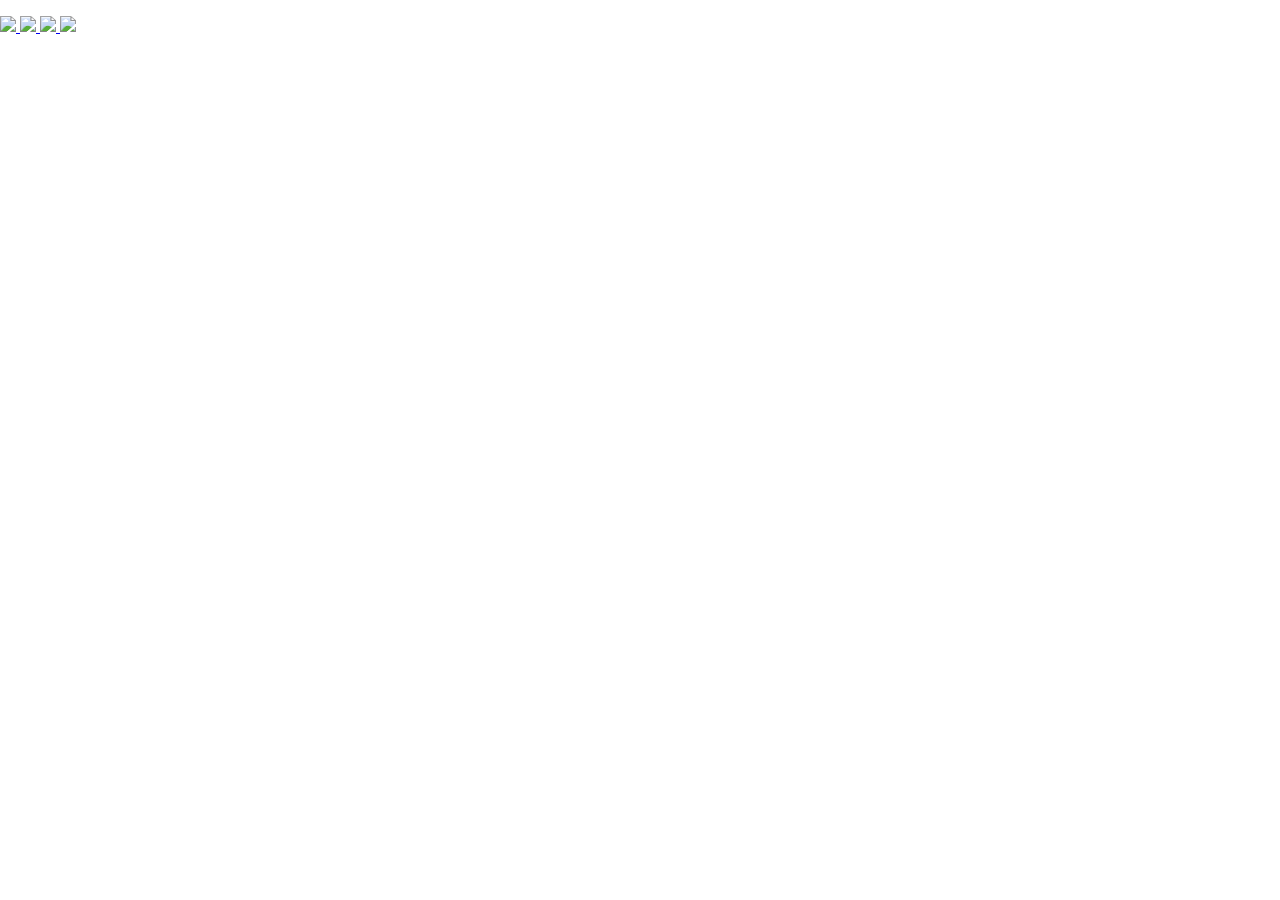
==== html/index.html @ 5a8607b6 "Create index.html" ====
<!DOCTYPE html>
<html lang="en">
  <head>
    <meta charset="UTF-8" />
    <meta http-equiv="X-UA-Compatible" content="IE=edge" />
    <meta name="viewport" content="width=device-width, initial-scale=1.0" />
    <link rel="stylesheet" href="styling1.css" />
    <title src="./favicon_1.jpg">anime</title>
  </head>
  <style>
    body {
        margin:0;
        padding:0;
    }
    #gradient-canvas {
        --gradient-color-1: #6ec3f4;
        --gradient-color-2: #3a3aff;
        --gradient-color-3: #ff61ab;
        --gradient-color-4: #E63946;
    }
</style>
<body>  
    <footer>
      <div id="footer">
        <p>
          <a href="https://www.facebook.com/" target="_blank">
            <img src="facebook.png" />
          </a>
          <a href="https://www.instagram.com/" target="_blank">
            <img src="instagram.png" />
          </a>
          <a href="https://www.twitter.com/" target="_blank">
            <img src="twitter.png" />
          </a>
          <a href="https://www.youtube.com/" target="_blank">
            <img src="youtube.png" />
          </a>
        </p>
      </div>
    </footer>   
</body>
</html>
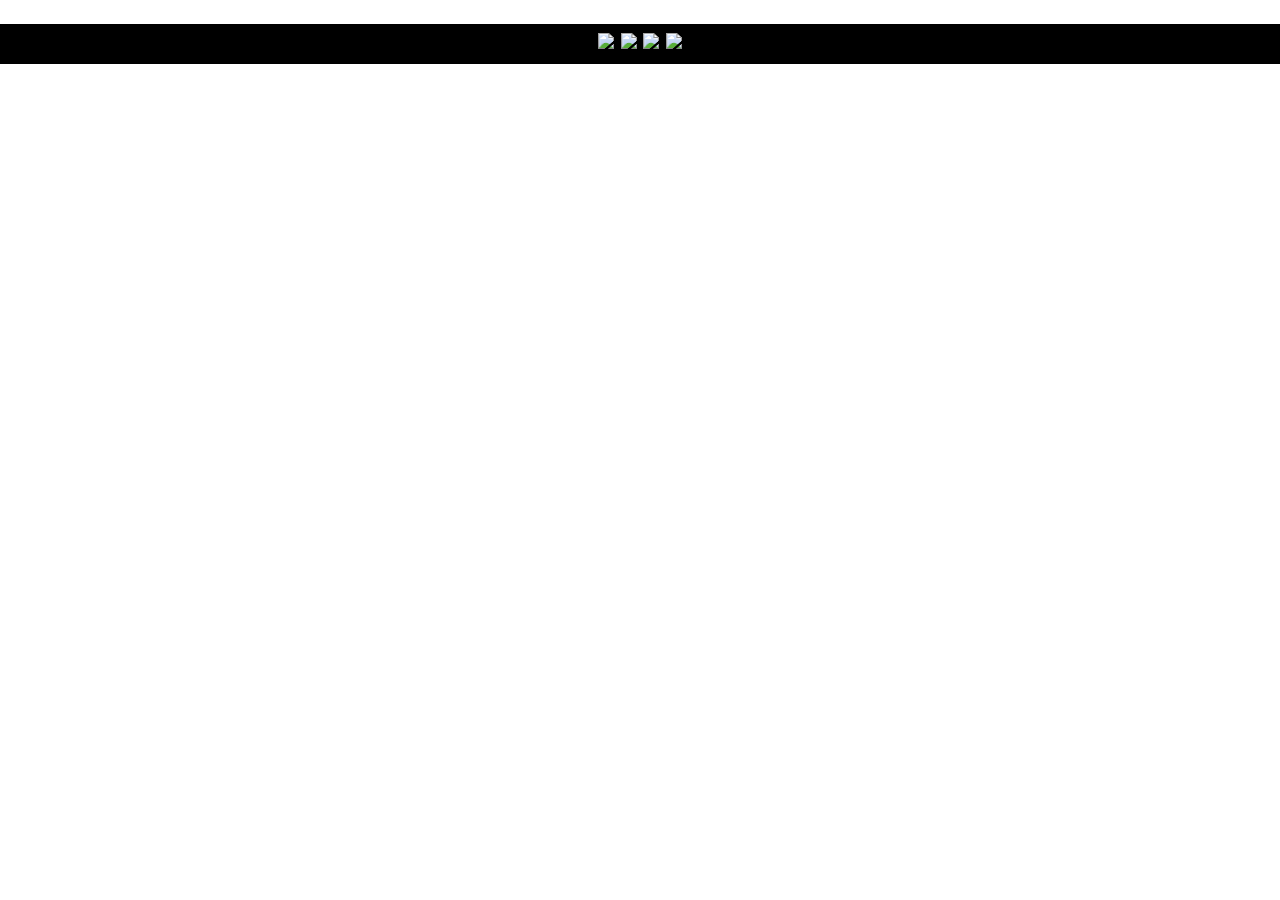
==== commit c36f13d3: "Update index.html" ====
--- a/html/index.html
+++ b/html/index.html
@@ -4,22 +4,22 @@
     <meta charset="UTF-8" />
     <meta http-equiv="X-UA-Compatible" content="IE=edge" />
     <meta name="viewport" content="width=device-width, initial-scale=1.0" />
-    <link rel="stylesheet" href="styling1.css" />
-    <title src="./favicon_1.jpg">anime</title>
+    <link rel="stylesheet" href="/css/styling1.css" />
+    <title>anime</title>
   </head>
   <style>
     body {
-        margin:0;
-        padding:0;
+      margin: 0;
+      padding: 0;
     }
     #gradient-canvas {
-        --gradient-color-1: #6ec3f4;
-        --gradient-color-2: #3a3aff;
-        --gradient-color-3: #ff61ab;
-        --gradient-color-4: #E63946;
+      --gradient-color-1: #6ec3f4;
+      --gradient-color-2: #3a3aff;
+      --gradient-color-3: #ff61ab;
+      --gradient-color-4: #e63946;
     }
-</style>
-<body>  
+  </style>
+  <body>
     <footer>
       <div id="footer">
         <p>
@@ -37,6 +37,6 @@
           </a>
         </p>
       </div>
-    </footer>   
-</body>
+    </footer>
+  </body>
 </html>
--- a/css/styling1.css
+++ b/css/styling1.css
@@ -0,0 +1,582 @@
+body {
+    font-family: sohne-var, "Helvetica Neue", Arial, sans-serif;
+    font-size: 14px;
+    line-height: 1.42857;
+    margin: 0;
+    padding: 0;
+    width: 100%;
+    
+  }
+  .green {
+    background: #66ff99;
+  }
+  
+  .stripe {
+    
+      font-family: sohne-var, "Helvetica Neue", Arial, sans-serif;
+      font-weight: 800;
+      font-size:4rem;
+      color: #ffffff;
+      position:absolute;
+      padding: 2rem;
+      top:0px;
+      z-index:100;
+      text-align:center;
+      width:100%;
+      mix-blend-mode: difference;
+  }
+  
+  .orange {
+    background: #f17c57fa;
+  }
+  
+  .blue {
+    background: #3652d9;
+  }
+  
+  .rose {
+    background: #ff66cc;
+  }
+  
+  
+  
+  .circle {
+    width: 35px;
+    height: 35px;
+    border-radius: 50%;
+    box-shadow: 0px 0px 1px 1px #0000001a;
+  }
+  
+  .pulse {
+    margin-left: 20px;
+    width: 90px;
+    animation: pulse-animation 2s infinite;
+  }
+  @keyframes pulse-animation {
+    0% {
+      box-shadow: 0 0 0 0px rgba(0, 0, 0, 0.2);
+    }
+    100% {
+      box-shadow: 0 0 0 20px rgba(0, 0, 0, 0);
+    }
+  }
+  
+  @media (max-width: 900px) {
+    .master {
+      display: none;
+    }
+  }
+  
+  ul {
+    
+    height: 60px;
+    width: 100%;
+    list-style-type: none;
+    margin: 0;
+    padding: 0;
+    display: flex;
+    justify-content: space-between;
+    align-items: center;
+  }
+  
+  li {
+    transform: translateY(-600px);
+    padding: 40px;
+    color: white;
+    font-size: 16px;
+    font-weight: 600;
+    font-style: oblique;
+    font-family: sohne-var, "Helvetica Neue", Arial, sans-serif;
+    margin-top: 20px;
+  
+    display: inline-block;
+    height: 40px;
+    width: 70px;
+    margin-left: 0px;
+  }
+  .container {
+    width: 100%;
+    height: 2800px;
+    display: flex;
+    flex-direction: column;
+    transform: translateY(-300px); 
+  }
+  nav ul li a,
+  nav ul li a:after,
+  nav ul li a:before {
+    transition: all 0.5s;
+  }
+  nav ul li a:hover {
+    color: rgb(130, 209, 28);
+  }
+  nav.stroke ul li a {
+    position: relative;
+  }
+  nav.stroke ul li a:after {
+    position: absolute;
+    bottom: 0px;
+    left: 0;
+    right: 0;
+    margin: auto;
+    width: 1%;
+    content: ".";
+    color: transparent;
+    background: rgb(209, 17, 17);
+    height: 2px;
+  }
+  nav.stroke ul li a:hover:after {
+    width: 100%;
+  }
+  
+  #Home {
+    padding-left: 140px;
+  }
+  
+  #Contact {
+    margin-right: 340px;
+  }
+  a {
+    text-decoration: none;
+  }
+  
+  .color {
+    background-color: #333;
+    color: black;
+  }
+  button {
+    background-color: black;
+    color: yellow;
+    border: none;
+    border-radius: 5px;
+    padding: 10px;
+    font-size: 16px;
+    margin-left: 650px;
+  }
+  .rainbow_text_animated:nth-child(1) {
+    letter-spacing: 5px;
+    font-size: 50px;
+    font-family: sohne-var, "Helvetica Neue", Arial, sans-serif;
+    font-weight: 500;
+    font-size: 94px;
+    opacity: 0.80000001192092896;
+    margin-left: 200px;
+    width: 640px;
+    margin-right: 0px;
+  }
+  #shadowBox {
+    background-color: rgb(0, 0, 0);
+    /* Fallback color */
+    background-color: rgba(0, 0, 0, 0.2);
+    /* Black w/opacity/see-through */
+    border: 3px solid;
+  }
+  
+  .rainbow_text_animated {
+    background: linear-gradient(
+      to right,
+      #6666ff,
+      #0099ff,
+      #00ff00,
+      #ff3399,
+      #6666ff
+    );
+    -webkit-background-clip: text;
+    background-clip: text;
+    color: transparent;
+    animation: rainbow_animation 6s ease-in-out infinite;
+    background-size: 400% 100%;
+  }
+  
+  @keyframes rainbow_animation {
+    0%,
+    100% {
+      background-position: 0 0;
+    }
+  
+    50% {
+      background-position: 100% 0;
+    }
+  }
+  
+  .card {
+    color: #0a0a09;
+    margin: 0 auto;
+    margin-top: 20px;
+    padding: 20px;
+    width: 35%;
+    height: 400px;
+    text-align: center;
+  }
+  .c2::after,
+  .c2::before {
+    content: "";
+    background: black;
+    position: absolute;
+  }
+  
+  .c2:hover:after {
+    width: 100%;
+    height: 20px;
+    left: 10px;
+    bottom: 0;
+    transform: translatey(100%) skewx(45deg);
+  }
+  .c2:hover:before {
+    width: 20px;
+    height: 100%;
+    right: 0;
+  
+    transform: translatex(100%) skewy(45deg);
+    top: 10px;
+  }
+  
+  .c3::after,
+  .c3::before {
+    content: "";
+    background: black;
+    position: absolute;
+  }
+  
+  .c3:hover:after {
+    width: 100%;
+    height: 20px;
+    left: 10px;
+    bottom: 0;
+    transform: translatey(100%) skewx(45deg);
+  }
+  .c3:hover:before {
+    width: 20px;
+    height: 100%;
+    right: 0;
+  
+    transform: translatex(100%) skewy(45deg);
+    top: 10px;
+  }
+  
+  .c4::after,
+  .c4::before {
+    content: "";
+    background: black;
+    position: absolute;
+  }
+  
+  .c4:hover:after {
+    width: 100%;
+    height: 20px;
+    left: 10px;
+    bottom: 0;
+    transform: translatey(100%) skewx(45deg);
+  }
+  .c4:hover:before {
+    width: 20px;
+    height: 100%;
+    right: 0;
+  
+    transform: translatex(100%) skewy(45deg);
+    top: 10px;
+  }
+  
+  .c5::after,
+  .c5::before {
+    content: "";
+    background: black;
+    position: absolute;
+  }
+  
+  .c5:hover:after {
+    width: 100%;
+    height: 20px;
+    left: 10px;
+    bottom: 0;
+    transform: translatey(100%) skewx(45deg);
+  }
+  .c5:hover:before {
+    width: 20px;
+    height: 100%;
+    right: 0;
+  
+    transform: translatex(100%) skewy(45deg);
+    top: 10px;
+  }
+  
+  .c6::after,
+  .c6::before {
+    content: "";
+    background: black;
+    position: absolute;
+  }
+  
+  .c6:hover:after {
+    width: 100%;
+    height: 20px;
+    left: 10px;
+    bottom: 0;
+    transform: translatey(100%) skewx(45deg);
+  }
+  .c6:hover:before {
+    width: 20px;
+    height: 100%;
+    right: 0;
+  
+    transform: translatex(100%) skewy(45deg);
+    top: 10px;
+  }
+  
+  .c7::after,
+  .c7::before {
+    content: "";
+    background: black;
+    position: absolute;
+  }
+  
+  .c7:hover:after {
+    width: 100%;
+    height: 20px;
+    left: 10px;
+    bottom: 0;
+    transform: translatey(100%) skewx(45deg);
+  }
+  .c7:hover:before {
+    width: 20px;
+    height: 100%;
+    right: 0;
+  
+    transform: translatex(100%) skewy(45deg);
+    top: 10px;
+  }
+  .c8::after,
+  .c8::before {
+    content: "";
+    background: black;
+    position: absolute;
+  }
+  
+  .c8:hover:after {
+    width: 100%;
+    height: 20px;
+    left: 10px;
+    bottom: 0;
+    transform: translatey(100%) skewx(45deg);
+  }
+  .c8:hover:before {
+    width: 20px;
+    height: 100%;
+    right: 0;
+  
+    transform: translatex(100%) skewy(45deg);
+    top: 10px;
+  }
+  
+  .c9::after,
+  .c9::before {
+    content: "";
+    background: black;
+    position: absolute;
+  }
+  
+  .c9:hover:after {
+    width: 100%;
+    height: 20px;
+    left: 10px;
+    bottom: 0;
+    transform: translatey(100%) skewx(45deg);
+  }
+  .c9:hover:before {
+    width: 20px;
+    height: 100%;
+    right: 0;
+  
+    transform: translatex(100%) skewy(45deg);
+    top: 10px;
+  }
+  
+  .c10::after,
+  .c10::before {
+    content: "";
+    background: black;
+    position: absolute;
+  }
+  
+  .c10:hover:after {
+    width: 100%;
+    height: 20px;
+    left: 10px;
+    bottom: 0;
+    transform: translatey(100%) skewx(45deg);
+  }
+  .c10:hover:before {
+    width: 20px;
+    height: 100%;
+    right: 0;
+  
+    transform: translatex(100%) skewy(45deg);
+    top: 10px;
+  }
+  
+  
+  
+  
+  
+  
+  
+  
+  
+  
+  .c11::after,
+  .c11::before {
+    content: "";
+    background: black;
+    position: absolute;
+  }
+  
+  .c11:hover:after {
+    width: 100%;
+    height: 20px;
+    left: 10px;
+    bottom: 0;
+    transform: translatey(100%) skewx(45deg);
+  }
+  .c11:hover:before {
+    width: 20px;
+    height: 100%;
+    right: 0;
+  
+    transform: translatex(100%) skewy(45deg);
+    top: 10px;
+  }
+  
+  .front > img {
+    border-radius: 20px;
+    height: auto;
+  }
+  
+  iframe {
+    border: 20px solid #333;
+    height: 1000px;
+    width: 100%;
+  }
+  #jumper {
+    width: 90px;
+    height: 90px;
+    margin-left: 350px;
+    color: chartreuse;
+    background-color: blueviolet;
+    border-radius: 5px;
+  }
+  footer {
+    background-color: black;
+    color: chartreuse;
+    text-align: center;
+    font-size: 1.5rem;
+  
+    height: 40px;
+  }
+  
+  @media (min-width: 1190px) {
+    .c2 {
+      transform: translateY(400px);
+      margin-left: 730px;
+    }
+    .c3 {
+      transform: translateY(-65px);
+      margin-left: 30px;
+    }
+    .c4 {
+      transform: translateY(-35px);
+      margin-left: 730px;
+    }
+    .c5 {
+      transform: translateY(-490px);
+      margin-left: 30px;
+    }
+    .c6 {
+      transform: translateY(-445px);
+      margin-left: 730px;
+    }
+    .c7 {
+      transform: translateY(-900px);
+      margin-left: 30px;
+    }
+    .c8 {
+      transform: translateY(-885px);
+      margin-left: 730px;
+    }
+    .c9 {
+      transform: translateY(-1340px);
+      margin-left: 30px;
+    }
+    .c10 {
+      transform: translateY(-1250px);
+      margin-left: 730px;
+    }
+    .c11 {
+      transform: translateY(-1700px);
+      margin-left: 30px;
+    }
+    .c13 {
+      transform: translateY (20px);
+    }
+  }
+  @media (max-width: 768px) {
+    body {
+      background-color: #f5f5f5;
+    }
+    #jumper {
+      margin-left: 200px;
+    }
+    ul {
+      display: none;
+    }
+    .card {
+      display: flex;
+      flex-direction: column;
+      width: 60%;
+      height: auto;
+      justify-content: center;
+  
+      background-color: black;
+      border-radius: 60px;
+      margin: 5rem;
+    }
+    .front > img {
+      width: 100%;
+      border-radius: 20px;
+      height: auto;
+    }
+    .back > h1 {
+      font-size: 1.4rem;
+      font-weight: bold;
+      text-align: center;
+    }
+    .back > p {
+      font-size: 1.2rem;
+      text-align: center;
+    }
+    #H1 {
+      font-style: oblique;
+      font-size: 2rem;
+      margin-top: 40px;
+      padding-left: 0px;
+    }
+    #Animepahe {
+      font-size: 0.9rem;
+      font-style: oblique;
+      padding-left: 40px;
+    }
+    iframe {
+      width: 95%;
+      margin-top: 0;
+      margin-left: 0px;
+      border-radius: 20px;
+    }
+    footer {
+      background-color: black;
+      color: chartreuse;
+      text-align: center;
+      font-size: 1.5rem;
+  
+      height: 40px;
+      margin-left: 0px;
+    }
+  }
+  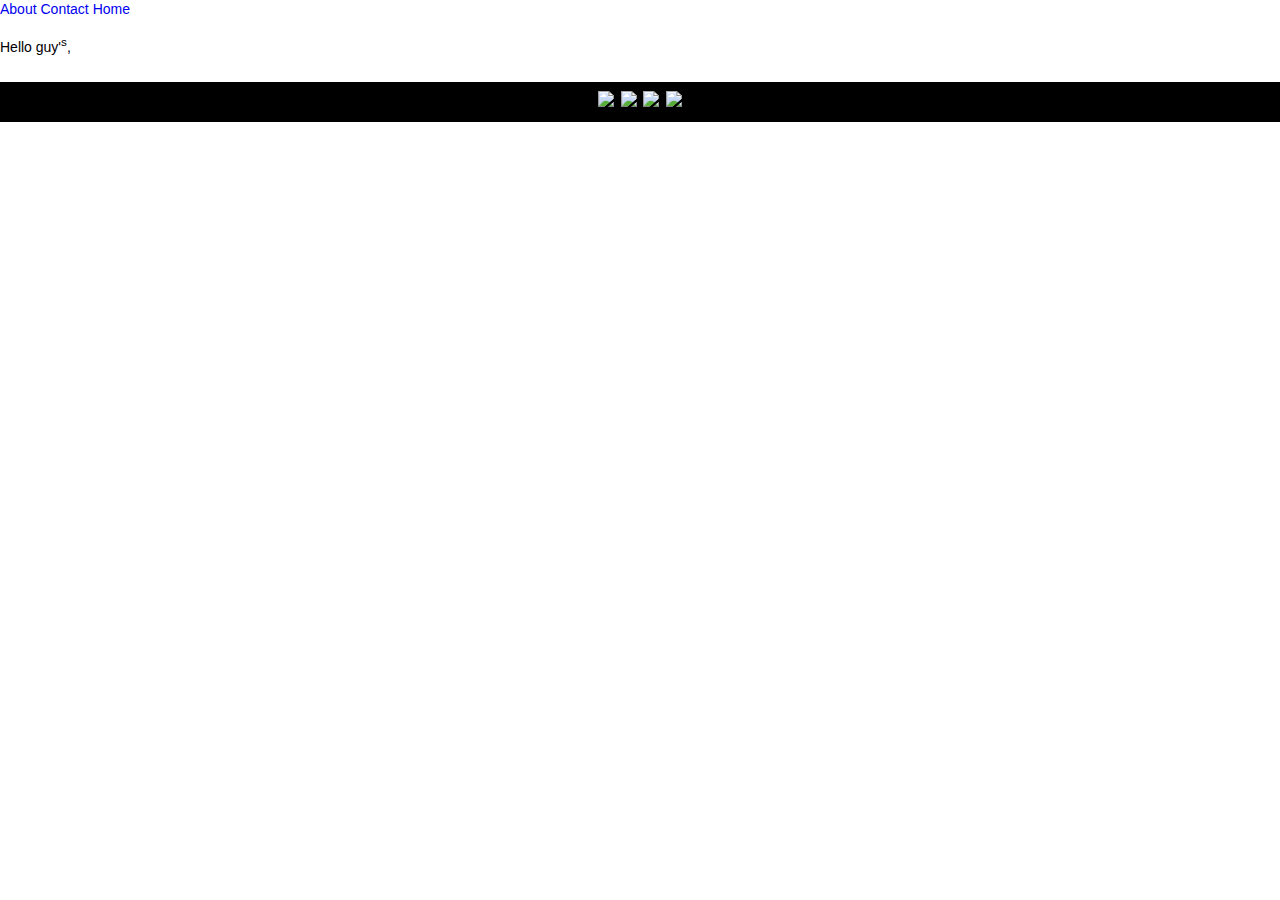
==== commit 2cd79c9b: "Update index.html" ====
--- a/html/index.html
+++ b/html/index.html
@@ -7,19 +7,13 @@
     <link rel="stylesheet" href="/css/styling1.css" />
     <title>anime</title>
   </head>
-  <style>
-    body {
-      margin: 0;
-      padding: 0;
-    }
-    #gradient-canvas {
-      --gradient-color-1: #6ec3f4;
-      --gradient-color-2: #3a3aff;
-      --gradient-color-3: #ff61ab;
-      --gradient-color-4: #e63946;
-    }
-  </style>
   <body>
+    <nav>
+      <a href="./about.html">About</a>
+      <a href="./contact.html">Contact</a>
+      <a href="./index.html">Home</a>
+    </nav>
+    <p>Hello guy'<sup>s</sup>, </p>
     <footer>
       <div id="footer">
         <p>
--- a/css/styling1.css
+++ b/css/styling1.css
@@ -1,582 +1,566 @@
 body {
-    font-family: sohne-var, "Helvetica Neue", Arial, sans-serif;
-    font-size: 14px;
-    line-height: 1.42857;
-    margin: 0;
-    padding: 0;
-    width: 100%;
-    
-  }
-  .green {
-    background: #66ff99;
-  }
-  
-  .stripe {
-    
-      font-family: sohne-var, "Helvetica Neue", Arial, sans-serif;
-      font-weight: 800;
-      font-size:4rem;
-      color: #ffffff;
-      position:absolute;
-      padding: 2rem;
-      top:0px;
-      z-index:100;
-      text-align:center;
-      width:100%;
-      mix-blend-mode: difference;
-  }
-  
-  .orange {
-    background: #f17c57fa;
-  }
-  
-  .blue {
-    background: #3652d9;
-  }
-  
-  .rose {
-    background: #ff66cc;
-  }
-  
-  
-  
-  .circle {
-    width: 35px;
-    height: 35px;
-    border-radius: 50%;
-    box-shadow: 0px 0px 1px 1px #0000001a;
-  }
-  
-  .pulse {
-    margin-left: 20px;
-    width: 90px;
-    animation: pulse-animation 2s infinite;
-  }
-  @keyframes pulse-animation {
-    0% {
-      box-shadow: 0 0 0 0px rgba(0, 0, 0, 0.2);
-    }
-    100% {
-      box-shadow: 0 0 0 20px rgba(0, 0, 0, 0);
-    }
-  }
-  
-  @media (max-width: 900px) {
-    .master {
-      display: none;
-    }
-  }
-  
+  font-family: sohne-var, "Helvetica Neue", Arial, sans-serif;
+  font-size: 14px;
+  line-height: 1.42857;
+  margin: 0;
+  padding: 0;
+  width: 100%;
+}
+.green {
+  background: #66ff99;
+}
+
+.stripe {
+  font-family: sohne-var, "Helvetica Neue", Arial, sans-serif;
+  font-weight: 800;
+  font-size: 4rem;
+  color: #ffffff;
+  position: absolute;
+  padding: 2rem;
+  top: 0px;
+  z-index: 100;
+  text-align: center;
+  width: 100%;
+  mix-blend-mode: difference;
+}
+
+.orange {
+  background: #f17c57fa;
+}
+
+.blue {
+  background: #3652d9;
+}
+
+.rose {
+  background: #ff66cc;
+}
+
+.circle {
+  width: 35px;
+  height: 35px;
+  border-radius: 50%;
+  box-shadow: 0px 0px 1px 1px #0000001a;
+}
+
+.pulse {
+  margin-left: 20px;
+  width: 90px;
+  animation: pulse-animation 2s infinite;
+}
+@keyframes pulse-animation {
+  0% {
+    box-shadow: 0 0 0 0px rgba(0, 0, 0, 0.2);
+  }
+  100% {
+    box-shadow: 0 0 0 20px rgba(0, 0, 0, 0);
+  }
+}
+
+@media (max-width: 900px) {
+  .master {
+    display: none;
+  }
+}
+
+ul {
+  height: 60px;
+  width: 100%;
+  list-style-type: none;
+  margin: 0;
+  padding: 0;
+  display: flex;
+  justify-content: space-between;
+  align-items: center;
+}
+
+li {
+  transform: translateY(-600px);
+  padding: 40px;
+  color: white;
+  font-size: 16px;
+  font-weight: 600;
+  font-style: oblique;
+  font-family: sohne-var, "Helvetica Neue", Arial, sans-serif;
+  margin-top: 20px;
+
+  display: inline-block;
+  height: 40px;
+  width: 70px;
+  margin-left: 0px;
+}
+.container {
+  width: 100%;
+  height: 2800px;
+  display: flex;
+  flex-direction: column;
+  transform: translateY(-300px);
+}
+nav ul li a,
+nav ul li a:after,
+nav ul li a:before {
+  transition: all 0.5s;
+}
+nav ul li a:hover {
+  color: rgb(130, 209, 28);
+}
+nav.stroke ul li a {
+  position: relative;
+}
+nav.stroke ul li a:after {
+  position: absolute;
+  bottom: 0px;
+  left: 0;
+  right: 0;
+  margin: auto;
+  width: 1%;
+  content: ".";
+  color: transparent;
+  background: rgb(209, 17, 17);
+  height: 2px;
+}
+nav.stroke ul li a:hover:after {
+  width: 100%;
+}
+
+#Home {
+  padding-left: 140px;
+}
+
+#Contact {
+  margin-right: 340px;
+}
+a {
+  text-decoration: none;
+}
+
+.color {
+  background-color: #333;
+  color: black;
+}
+button {
+  background-color: black;
+  color: yellow;
+  border: none;
+  border-radius: 5px;
+  padding: 10px;
+  font-size: 16px;
+  margin-left: 650px;
+}
+.rainbow_text_animated:nth-child(1) {
+  letter-spacing: 5px;
+  font-size: 50px;
+  font-family: sohne-var, "Helvetica Neue", Arial, sans-serif;
+  font-weight: 500;
+  font-size: 94px;
+  opacity: 0.80000001192092896;
+  margin-left: 200px;
+  width: 640px;
+  margin-right: 0px;
+}
+#shadowBox {
+  background-color: rgb(0, 0, 0);
+  /* Fallback color */
+  background-color: rgba(0, 0, 0, 0.2);
+  /* Black w/opacity/see-through */
+  border: 3px solid;
+}
+
+.rainbow_text_animated {
+  background: linear-gradient(
+    to right,
+    #6666ff,
+    #0099ff,
+    #00ff00,
+    #ff3399,
+    #6666ff
+  );
+  -webkit-background-clip: text;
+  background-clip: text;
+  color: transparent;
+  animation: rainbow_animation 6s ease-in-out infinite;
+  background-size: 400% 100%;
+}
+
+@keyframes rainbow_animation {
+  0%,
+  100% {
+    background-position: 0 0;
+  }
+
+  50% {
+    background-position: 100% 0;
+  }
+}
+
+.card {
+  color: #0a0a09;
+  margin: 0 auto;
+  margin-top: 20px;
+  padding: 20px;
+  width: 35%;
+  height: 400px;
+  text-align: center;
+}
+.c2::after,
+.c2::before {
+  content: "";
+  background: black;
+  position: absolute;
+}
+
+.c2:hover:after {
+  width: 100%;
+  height: 20px;
+  left: 10px;
+  bottom: 0;
+  transform: translatey(100%) skewx(45deg);
+}
+.c2:hover:before {
+  width: 20px;
+  height: 100%;
+  right: 0;
+
+  transform: translatex(100%) skewy(45deg);
+  top: 10px;
+}
+
+.c3::after,
+.c3::before {
+  content: "";
+  background: black;
+  position: absolute;
+}
+
+.c3:hover:after {
+  width: 100%;
+  height: 20px;
+  left: 10px;
+  bottom: 0;
+  transform: translatey(100%) skewx(45deg);
+}
+.c3:hover:before {
+  width: 20px;
+  height: 100%;
+  right: 0;
+
+  transform: translatex(100%) skewy(45deg);
+  top: 10px;
+}
+
+.c4::after,
+.c4::before {
+  content: "";
+  background: black;
+  position: absolute;
+}
+
+.c4:hover:after {
+  width: 100%;
+  height: 20px;
+  left: 10px;
+  bottom: 0;
+  transform: translatey(100%) skewx(45deg);
+}
+.c4:hover:before {
+  width: 20px;
+  height: 100%;
+  right: 0;
+
+  transform: translatex(100%) skewy(45deg);
+  top: 10px;
+}
+
+.c5::after,
+.c5::before {
+  content: "";
+  background: black;
+  position: absolute;
+}
+
+.c5:hover:after {
+  width: 100%;
+  height: 20px;
+  left: 10px;
+  bottom: 0;
+  transform: translatey(100%) skewx(45deg);
+}
+.c5:hover:before {
+  width: 20px;
+  height: 100%;
+  right: 0;
+
+  transform: translatex(100%) skewy(45deg);
+  top: 10px;
+}
+
+.c6::after,
+.c6::before {
+  content: "";
+  background: black;
+  position: absolute;
+}
+
+.c6:hover:after {
+  width: 100%;
+  height: 20px;
+  left: 10px;
+  bottom: 0;
+  transform: translatey(100%) skewx(45deg);
+}
+.c6:hover:before {
+  width: 20px;
+  height: 100%;
+  right: 0;
+
+  transform: translatex(100%) skewy(45deg);
+  top: 10px;
+}
+
+.c7::after,
+.c7::before {
+  content: "";
+  background: black;
+  position: absolute;
+}
+
+.c7:hover:after {
+  width: 100%;
+  height: 20px;
+  left: 10px;
+  bottom: 0;
+  transform: translatey(100%) skewx(45deg);
+}
+.c7:hover:before {
+  width: 20px;
+  height: 100%;
+  right: 0;
+
+  transform: translatex(100%) skewy(45deg);
+  top: 10px;
+}
+.c8::after,
+.c8::before {
+  content: "";
+  background: black;
+  position: absolute;
+}
+
+.c8:hover:after {
+  width: 100%;
+  height: 20px;
+  left: 10px;
+  bottom: 0;
+  transform: translatey(100%) skewx(45deg);
+}
+.c8:hover:before {
+  width: 20px;
+  height: 100%;
+  right: 0;
+
+  transform: translatex(100%) skewy(45deg);
+  top: 10px;
+}
+
+.c9::after,
+.c9::before {
+  content: "";
+  background: black;
+  position: absolute;
+}
+
+.c9:hover:after {
+  width: 100%;
+  height: 20px;
+  left: 10px;
+  bottom: 0;
+  transform: translatey(100%) skewx(45deg);
+}
+.c9:hover:before {
+  width: 20px;
+  height: 100%;
+  right: 0;
+
+  transform: translatex(100%) skewy(45deg);
+  top: 10px;
+}
+
+.c10::after,
+.c10::before {
+  content: "";
+  background: black;
+  position: absolute;
+}
+
+.c10:hover:after {
+  width: 100%;
+  height: 20px;
+  left: 10px;
+  bottom: 0;
+  transform: translatey(100%) skewx(45deg);
+}
+.c10:hover:before {
+  width: 20px;
+  height: 100%;
+  right: 0;
+
+  transform: translatex(100%) skewy(45deg);
+  top: 10px;
+}
+.c11::after,
+.c11::before {
+  content: "";
+  background: black;
+  position: absolute;
+}
+
+.c11:hover:after {
+  width: 100%;
+  height: 20px;
+  left: 10px;
+  bottom: 0;
+  transform: translatey(100%) skewx(45deg);
+}
+.c11:hover:before {
+  width: 20px;
+  height: 100%;
+  right: 0;
+
+  transform: translatex(100%) skewy(45deg);
+  top: 10px;
+}
+
+.front > img {
+  border-radius: 20px;
+  height: auto;
+}
+
+iframe {
+  border: 20px solid #333;
+  height: 1000px;
+  width: 100%;
+}
+#jumper {
+  width: 90px;
+  height: 90px;
+  margin-left: 350px;
+  color: chartreuse;
+  background-color: blueviolet;
+  border-radius: 5px;
+}
+footer {
+  background-color: black;
+  color: chartreuse;
+  text-align: center;
+  font-size: 1.5rem;
+
+  height: 40px;
+}
+
+@media (min-width: 1190px) {
+  .c2 {
+    transform: translateY(400px);
+    margin-left: 730px;
+  }
+  .c3 {
+    transform: translateY(-65px);
+    margin-left: 30px;
+  }
+  .c4 {
+    transform: translateY(-35px);
+    margin-left: 730px;
+  }
+  .c5 {
+    transform: translateY(-490px);
+    margin-left: 30px;
+  }
+  .c6 {
+    transform: translateY(-445px);
+    margin-left: 730px;
+  }
+  .c7 {
+    transform: translateY(-900px);
+    margin-left: 30px;
+  }
+  .c8 {
+    transform: translateY(-885px);
+    margin-left: 730px;
+  }
+  .c9 {
+    transform: translateY(-1340px);
+    margin-left: 30px;
+  }
+  .c10 {
+    transform: translateY(-1250px);
+    margin-left: 730px;
+  }
+  .c11 {
+    transform: translateY(-1700px);
+    margin-left: 30px;
+  }
+  .c13 {
+    transform: translateY (20px);
+  }
+}
+@media (max-width: 768px) {
+  body {
+    background-color: #f5f5f5;
+  }
+  #jumper {
+    margin-left: 200px;
+  }
   ul {
-    
-    height: 60px;
-    width: 100%;
-    list-style-type: none;
-    margin: 0;
-    padding: 0;
-    display: flex;
-    justify-content: space-between;
-    align-items: center;
-  }
-  
-  li {
-    transform: translateY(-600px);
-    padding: 40px;
-    color: white;
-    font-size: 16px;
-    font-weight: 600;
-    font-style: oblique;
-    font-family: sohne-var, "Helvetica Neue", Arial, sans-serif;
-    margin-top: 20px;
-  
-    display: inline-block;
-    height: 40px;
-    width: 70px;
-    margin-left: 0px;
-  }
-  .container {
-    width: 100%;
-    height: 2800px;
+    display: none;
+  }
+  .card {
     display: flex;
     flex-direction: column;
-    transform: translateY(-300px); 
-  }
-  nav ul li a,
-  nav ul li a:after,
-  nav ul li a:before {
-    transition: all 0.5s;
-  }
-  nav ul li a:hover {
-    color: rgb(130, 209, 28);
-  }
-  nav.stroke ul li a {
-    position: relative;
-  }
-  nav.stroke ul li a:after {
-    position: absolute;
-    bottom: 0px;
-    left: 0;
-    right: 0;
-    margin: auto;
-    width: 1%;
-    content: ".";
-    color: transparent;
-    background: rgb(209, 17, 17);
-    height: 2px;
-  }
-  nav.stroke ul li a:hover:after {
+    width: 60%;
+    height: auto;
+    justify-content: center;
+
+    background-color: black;
+    border-radius: 60px;
+    margin: 5rem;
+  }
+  .front > img {
     width: 100%;
-  }
-  
-  #Home {
-    padding-left: 140px;
-  }
-  
-  #Contact {
-    margin-right: 340px;
-  }
-  a {
-    text-decoration: none;
-  }
-  
-  .color {
-    background-color: #333;
-    color: black;
-  }
-  button {
-    background-color: black;
-    color: yellow;
-    border: none;
-    border-radius: 5px;
-    padding: 10px;
-    font-size: 16px;
-    margin-left: 650px;
-  }
-  .rainbow_text_animated:nth-child(1) {
-    letter-spacing: 5px;
-    font-size: 50px;
-    font-family: sohne-var, "Helvetica Neue", Arial, sans-serif;
-    font-weight: 500;
-    font-size: 94px;
-    opacity: 0.80000001192092896;
-    margin-left: 200px;
-    width: 640px;
-    margin-right: 0px;
-  }
-  #shadowBox {
-    background-color: rgb(0, 0, 0);
-    /* Fallback color */
-    background-color: rgba(0, 0, 0, 0.2);
-    /* Black w/opacity/see-through */
-    border: 3px solid;
-  }
-  
-  .rainbow_text_animated {
-    background: linear-gradient(
-      to right,
-      #6666ff,
-      #0099ff,
-      #00ff00,
-      #ff3399,
-      #6666ff
-    );
-    -webkit-background-clip: text;
-    background-clip: text;
-    color: transparent;
-    animation: rainbow_animation 6s ease-in-out infinite;
-    background-size: 400% 100%;
-  }
-  
-  @keyframes rainbow_animation {
-    0%,
-    100% {
-      background-position: 0 0;
-    }
-  
-    50% {
-      background-position: 100% 0;
-    }
-  }
-  
-  .card {
-    color: #0a0a09;
-    margin: 0 auto;
-    margin-top: 20px;
-    padding: 20px;
-    width: 35%;
-    height: 400px;
-    text-align: center;
-  }
-  .c2::after,
-  .c2::before {
-    content: "";
-    background: black;
-    position: absolute;
-  }
-  
-  .c2:hover:after {
-    width: 100%;
-    height: 20px;
-    left: 10px;
-    bottom: 0;
-    transform: translatey(100%) skewx(45deg);
-  }
-  .c2:hover:before {
-    width: 20px;
-    height: 100%;
-    right: 0;
-  
-    transform: translatex(100%) skewy(45deg);
-    top: 10px;
-  }
-  
-  .c3::after,
-  .c3::before {
-    content: "";
-    background: black;
-    position: absolute;
-  }
-  
-  .c3:hover:after {
-    width: 100%;
-    height: 20px;
-    left: 10px;
-    bottom: 0;
-    transform: translatey(100%) skewx(45deg);
-  }
-  .c3:hover:before {
-    width: 20px;
-    height: 100%;
-    right: 0;
-  
-    transform: translatex(100%) skewy(45deg);
-    top: 10px;
-  }
-  
-  .c4::after,
-  .c4::before {
-    content: "";
-    background: black;
-    position: absolute;
-  }
-  
-  .c4:hover:after {
-    width: 100%;
-    height: 20px;
-    left: 10px;
-    bottom: 0;
-    transform: translatey(100%) skewx(45deg);
-  }
-  .c4:hover:before {
-    width: 20px;
-    height: 100%;
-    right: 0;
-  
-    transform: translatex(100%) skewy(45deg);
-    top: 10px;
-  }
-  
-  .c5::after,
-  .c5::before {
-    content: "";
-    background: black;
-    position: absolute;
-  }
-  
-  .c5:hover:after {
-    width: 100%;
-    height: 20px;
-    left: 10px;
-    bottom: 0;
-    transform: translatey(100%) skewx(45deg);
-  }
-  .c5:hover:before {
-    width: 20px;
-    height: 100%;
-    right: 0;
-  
-    transform: translatex(100%) skewy(45deg);
-    top: 10px;
-  }
-  
-  .c6::after,
-  .c6::before {
-    content: "";
-    background: black;
-    position: absolute;
-  }
-  
-  .c6:hover:after {
-    width: 100%;
-    height: 20px;
-    left: 10px;
-    bottom: 0;
-    transform: translatey(100%) skewx(45deg);
-  }
-  .c6:hover:before {
-    width: 20px;
-    height: 100%;
-    right: 0;
-  
-    transform: translatex(100%) skewy(45deg);
-    top: 10px;
-  }
-  
-  .c7::after,
-  .c7::before {
-    content: "";
-    background: black;
-    position: absolute;
-  }
-  
-  .c7:hover:after {
-    width: 100%;
-    height: 20px;
-    left: 10px;
-    bottom: 0;
-    transform: translatey(100%) skewx(45deg);
-  }
-  .c7:hover:before {
-    width: 20px;
-    height: 100%;
-    right: 0;
-  
-    transform: translatex(100%) skewy(45deg);
-    top: 10px;
-  }
-  .c8::after,
-  .c8::before {
-    content: "";
-    background: black;
-    position: absolute;
-  }
-  
-  .c8:hover:after {
-    width: 100%;
-    height: 20px;
-    left: 10px;
-    bottom: 0;
-    transform: translatey(100%) skewx(45deg);
-  }
-  .c8:hover:before {
-    width: 20px;
-    height: 100%;
-    right: 0;
-  
-    transform: translatex(100%) skewy(45deg);
-    top: 10px;
-  }
-  
-  .c9::after,
-  .c9::before {
-    content: "";
-    background: black;
-    position: absolute;
-  }
-  
-  .c9:hover:after {
-    width: 100%;
-    height: 20px;
-    left: 10px;
-    bottom: 0;
-    transform: translatey(100%) skewx(45deg);
-  }
-  .c9:hover:before {
-    width: 20px;
-    height: 100%;
-    right: 0;
-  
-    transform: translatex(100%) skewy(45deg);
-    top: 10px;
-  }
-  
-  .c10::after,
-  .c10::before {
-    content: "";
-    background: black;
-    position: absolute;
-  }
-  
-  .c10:hover:after {
-    width: 100%;
-    height: 20px;
-    left: 10px;
-    bottom: 0;
-    transform: translatey(100%) skewx(45deg);
-  }
-  .c10:hover:before {
-    width: 20px;
-    height: 100%;
-    right: 0;
-  
-    transform: translatex(100%) skewy(45deg);
-    top: 10px;
-  }
-  
-  
-  
-  
-  
-  
-  
-  
-  
-  
-  .c11::after,
-  .c11::before {
-    content: "";
-    background: black;
-    position: absolute;
-  }
-  
-  .c11:hover:after {
-    width: 100%;
-    height: 20px;
-    left: 10px;
-    bottom: 0;
-    transform: translatey(100%) skewx(45deg);
-  }
-  .c11:hover:before {
-    width: 20px;
-    height: 100%;
-    right: 0;
-  
-    transform: translatex(100%) skewy(45deg);
-    top: 10px;
-  }
-  
-  .front > img {
     border-radius: 20px;
     height: auto;
   }
-  
+  .back > h1 {
+    font-size: 1.4rem;
+    font-weight: bold;
+    text-align: center;
+  }
+  .back > p {
+    font-size: 1.2rem;
+    text-align: center;
+  }
+  #H1 {
+    font-style: oblique;
+    font-size: 2rem;
+    margin-top: 40px;
+    padding-left: 0px;
+  }
+  #Animepahe {
+    font-size: 0.9rem;
+    font-style: oblique;
+    padding-left: 40px;
+  }
   iframe {
-    border: 20px solid #333;
-    height: 1000px;
-    width: 100%;
-  }
-  #jumper {
-    width: 90px;
-    height: 90px;
-    margin-left: 350px;
-    color: chartreuse;
-    background-color: blueviolet;
-    border-radius: 5px;
+    width: 95%;
+    margin-top: 0;
+    margin-left: 0px;
+    border-radius: 20px;
   }
   footer {
     background-color: black;
     color: chartreuse;
     text-align: center;
     font-size: 1.5rem;
-  
+
     height: 40px;
-  }
-  
-  @media (min-width: 1190px) {
-    .c2 {
-      transform: translateY(400px);
-      margin-left: 730px;
-    }
-    .c3 {
-      transform: translateY(-65px);
-      margin-left: 30px;
-    }
-    .c4 {
-      transform: translateY(-35px);
-      margin-left: 730px;
-    }
-    .c5 {
-      transform: translateY(-490px);
-      margin-left: 30px;
-    }
-    .c6 {
-      transform: translateY(-445px);
-      margin-left: 730px;
-    }
-    .c7 {
-      transform: translateY(-900px);
-      margin-left: 30px;
-    }
-    .c8 {
-      transform: translateY(-885px);
-      margin-left: 730px;
-    }
-    .c9 {
-      transform: translateY(-1340px);
-      margin-left: 30px;
-    }
-    .c10 {
-      transform: translateY(-1250px);
-      margin-left: 730px;
-    }
-    .c11 {
-      transform: translateY(-1700px);
-      margin-left: 30px;
-    }
-    .c13 {
-      transform: translateY (20px);
-    }
-  }
-  @media (max-width: 768px) {
-    body {
-      background-color: #f5f5f5;
-    }
-    #jumper {
-      margin-left: 200px;
-    }
-    ul {
-      display: none;
-    }
-    .card {
-      display: flex;
-      flex-direction: column;
-      width: 60%;
-      height: auto;
-      justify-content: center;
-  
-      background-color: black;
-      border-radius: 60px;
-      margin: 5rem;
-    }
-    .front > img {
-      width: 100%;
-      border-radius: 20px;
-      height: auto;
-    }
-    .back > h1 {
-      font-size: 1.4rem;
-      font-weight: bold;
-      text-align: center;
-    }
-    .back > p {
-      font-size: 1.2rem;
-      text-align: center;
-    }
-    #H1 {
-      font-style: oblique;
-      font-size: 2rem;
-      margin-top: 40px;
-      padding-left: 0px;
-    }
-    #Animepahe {
-      font-size: 0.9rem;
-      font-style: oblique;
-      padding-left: 40px;
-    }
-    iframe {
-      width: 95%;
-      margin-top: 0;
-      margin-left: 0px;
-      border-radius: 20px;
-    }
-    footer {
-      background-color: black;
-      color: chartreuse;
-      text-align: center;
-      font-size: 1.5rem;
-  
-      height: 40px;
-      margin-left: 0px;
-    }
-  }
-  +    margin-left: 0px;
+  }
+}
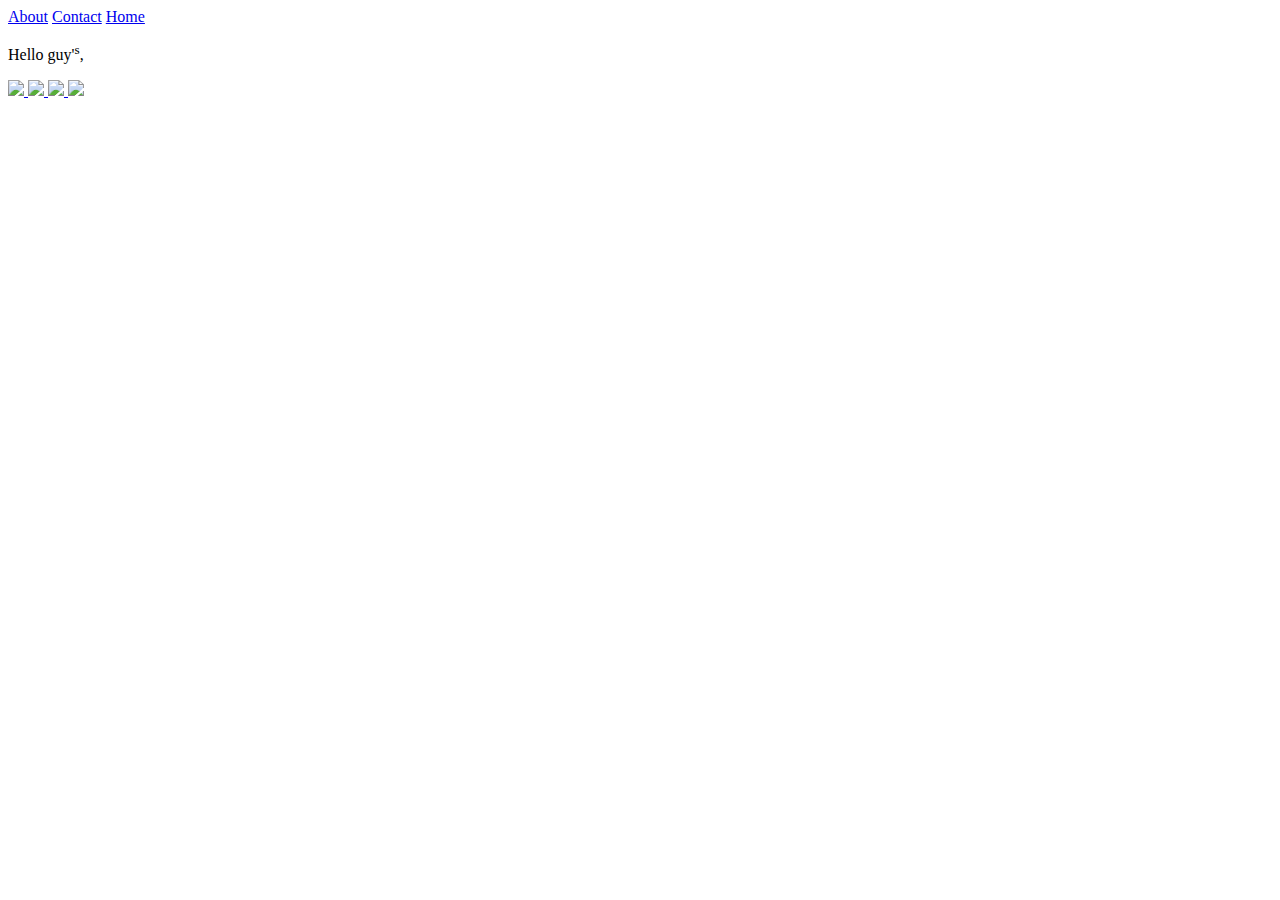
==== commit 80624890: "Update index.html" ====
--- a/html/index.html
+++ b/html/index.html
@@ -13,7 +13,7 @@
       <a href="./contact.html">Contact</a>
       <a href="./index.html">Home</a>
     </nav>
-    <p>Hello guy'<sup>s</sup>, </p>
+    <p>Hello guy'<sup>s</sup>,</p>
     <footer>
       <div id="footer">
         <p>
--- a/css/styling1.css
+++ b/css/styling1.css
@@ -1,566 +1,19 @@
-body {
-  font-family: sohne-var, "Helvetica Neue", Arial, sans-serif;
-  font-size: 14px;
-  line-height: 1.42857;
-  margin: 0;
-  padding: 0;
-  width: 100%;
-}
-.green {
-  background: #66ff99;
+.body {
+  margin: 0%;
+  padding: 0%;
+  background-color: #f2f2f2;
 }
 
-.stripe {
-  font-family: sohne-var, "Helvetica Neue", Arial, sans-serif;
-  font-weight: 800;
-  font-size: 4rem;
-  color: #ffffff;
-  position: absolute;
-  padding: 2rem;
-  top: 0px;
-  z-index: 100;
-  text-align: center;
-  width: 100%;
-  mix-blend-mode: difference;
+.nav {
+  display: block;
 }
 
-.orange {
-  background: #f17c57fa;
-}
-
-.blue {
-  background: #3652d9;
-}
-
-.rose {
-  background: #ff66cc;
-}
-
-.circle {
-  width: 35px;
-  height: 35px;
-  border-radius: 50%;
-  box-shadow: 0px 0px 1px 1px #0000001a;
-}
-
-.pulse {
-  margin-left: 20px;
-  width: 90px;
-  animation: pulse-animation 2s infinite;
-}
-@keyframes pulse-animation {
-  0% {
-    box-shadow: 0 0 0 0px rgba(0, 0, 0, 0.2);
-  }
-  100% {
-    box-shadow: 0 0 0 20px rgba(0, 0, 0, 0);
-  }
-}
-
-@media (max-width: 900px) {
-  .master {
-    display: none;
-  }
-}
-
-ul {
-  height: 60px;
-  width: 100%;
-  list-style-type: none;
-  margin: 0;
-  padding: 0;
-  display: flex;
-  justify-content: space-between;
-  align-items: center;
-}
-
-li {
-  transform: translateY(-600px);
-  padding: 40px;
-  color: white;
-  font-size: 16px;
-  font-weight: 600;
-  font-style: oblique;
-  font-family: sohne-var, "Helvetica Neue", Arial, sans-serif;
-  margin-top: 20px;
-
-  display: inline-block;
-  height: 40px;
-  width: 70px;
-  margin-left: 0px;
-}
-.container {
-  width: 100%;
-  height: 2800px;
-  display: flex;
-  flex-direction: column;
-  transform: translateY(-300px);
-}
-nav ul li a,
-nav ul li a:after,
-nav ul li a:before {
-  transition: all 0.5s;
-}
-nav ul li a:hover {
-  color: rgb(130, 209, 28);
-}
-nav.stroke ul li a {
-  position: relative;
-}
-nav.stroke ul li a:after {
-  position: absolute;
-  bottom: 0px;
-  left: 0;
-  right: 0;
-  margin: auto;
-  width: 1%;
-  content: ".";
-  color: transparent;
-  background: rgb(209, 17, 17);
-  height: 2px;
-}
-nav.stroke ul li a:hover:after {
-  width: 100%;
-}
-
-#Home {
-  padding-left: 140px;
-}
-
-#Contact {
-  margin-right: 340px;
-}
-a {
-  text-decoration: none;
-}
-
-.color {
-  background-color: #333;
-  color: black;
-}
-button {
-  background-color: black;
-  color: yellow;
-  border: none;
-  border-radius: 5px;
-  padding: 10px;
-  font-size: 16px;
-  margin-left: 650px;
-}
-.rainbow_text_animated:nth-child(1) {
-  letter-spacing: 5px;
-  font-size: 50px;
-  font-family: sohne-var, "Helvetica Neue", Arial, sans-serif;
-  font-weight: 500;
-  font-size: 94px;
-  opacity: 0.80000001192092896;
-  margin-left: 200px;
-  width: 640px;
-  margin-right: 0px;
-}
-#shadowBox {
-  background-color: rgb(0, 0, 0);
-  /* Fallback color */
-  background-color: rgba(0, 0, 0, 0.2);
-  /* Black w/opacity/see-through */
-  border: 3px solid;
-}
-
-.rainbow_text_animated {
-  background: linear-gradient(
-    to right,
-    #6666ff,
-    #0099ff,
-    #00ff00,
-    #ff3399,
-    #6666ff
-  );
-  -webkit-background-clip: text;
-  background-clip: text;
-  color: transparent;
-  animation: rainbow_animation 6s ease-in-out infinite;
-  background-size: 400% 100%;
-}
-
-@keyframes rainbow_animation {
-  0%,
-  100% {
-    background-position: 0 0;
-  }
-
-  50% {
-    background-position: 100% 0;
-  }
-}
-
-.card {
-  color: #0a0a09;
-  margin: 0 auto;
-  margin-top: 20px;
-  padding: 20px;
-  width: 35%;
-  height: 400px;
-  text-align: center;
-}
-.c2::after,
-.c2::before {
-  content: "";
-  background: black;
-  position: absolute;
-}
-
-.c2:hover:after {
-  width: 100%;
-  height: 20px;
-  left: 10px;
-  bottom: 0;
-  transform: translatey(100%) skewx(45deg);
-}
-.c2:hover:before {
-  width: 20px;
-  height: 100%;
-  right: 0;
-
-  transform: translatex(100%) skewy(45deg);
-  top: 10px;
-}
-
-.c3::after,
-.c3::before {
-  content: "";
-  background: black;
-  position: absolute;
-}
-
-.c3:hover:after {
-  width: 100%;
-  height: 20px;
-  left: 10px;
-  bottom: 0;
-  transform: translatey(100%) skewx(45deg);
-}
-.c3:hover:before {
-  width: 20px;
-  height: 100%;
-  right: 0;
-
-  transform: translatex(100%) skewy(45deg);
-  top: 10px;
-}
-
-.c4::after,
-.c4::before {
-  content: "";
-  background: black;
-  position: absolute;
-}
-
-.c4:hover:after {
-  width: 100%;
-  height: 20px;
-  left: 10px;
-  bottom: 0;
-  transform: translatey(100%) skewx(45deg);
-}
-.c4:hover:before {
-  width: 20px;
-  height: 100%;
-  right: 0;
-
-  transform: translatex(100%) skewy(45deg);
-  top: 10px;
-}
-
-.c5::after,
-.c5::before {
-  content: "";
-  background: black;
-  position: absolute;
-}
-
-.c5:hover:after {
-  width: 100%;
-  height: 20px;
-  left: 10px;
-  bottom: 0;
-  transform: translatey(100%) skewx(45deg);
-}
-.c5:hover:before {
-  width: 20px;
-  height: 100%;
-  right: 0;
-
-  transform: translatex(100%) skewy(45deg);
-  top: 10px;
-}
-
-.c6::after,
-.c6::before {
-  content: "";
-  background: black;
-  position: absolute;
-}
-
-.c6:hover:after {
-  width: 100%;
-  height: 20px;
-  left: 10px;
-  bottom: 0;
-  transform: translatey(100%) skewx(45deg);
-}
-.c6:hover:before {
-  width: 20px;
-  height: 100%;
-  right: 0;
-
-  transform: translatex(100%) skewy(45deg);
-  top: 10px;
-}
-
-.c7::after,
-.c7::before {
-  content: "";
-  background: black;
-  position: absolute;
-}
-
-.c7:hover:after {
-  width: 100%;
-  height: 20px;
-  left: 10px;
-  bottom: 0;
-  transform: translatey(100%) skewx(45deg);
-}
-.c7:hover:before {
-  width: 20px;
-  height: 100%;
-  right: 0;
-
-  transform: translatex(100%) skewy(45deg);
-  top: 10px;
-}
-.c8::after,
-.c8::before {
-  content: "";
-  background: black;
-  position: absolute;
-}
-
-.c8:hover:after {
-  width: 100%;
-  height: 20px;
-  left: 10px;
-  bottom: 0;
-  transform: translatey(100%) skewx(45deg);
-}
-.c8:hover:before {
-  width: 20px;
-  height: 100%;
-  right: 0;
-
-  transform: translatex(100%) skewy(45deg);
-  top: 10px;
-}
-
-.c9::after,
-.c9::before {
-  content: "";
-  background: black;
-  position: absolute;
-}
-
-.c9:hover:after {
-  width: 100%;
-  height: 20px;
-  left: 10px;
-  bottom: 0;
-  transform: translatey(100%) skewx(45deg);
-}
-.c9:hover:before {
-  width: 20px;
-  height: 100%;
-  right: 0;
-
-  transform: translatex(100%) skewy(45deg);
-  top: 10px;
-}
-
-.c10::after,
-.c10::before {
-  content: "";
-  background: black;
-  position: absolute;
-}
-
-.c10:hover:after {
-  width: 100%;
-  height: 20px;
-  left: 10px;
-  bottom: 0;
-  transform: translatey(100%) skewx(45deg);
-}
-.c10:hover:before {
-  width: 20px;
-  height: 100%;
-  right: 0;
-
-  transform: translatex(100%) skewy(45deg);
-  top: 10px;
-}
-.c11::after,
-.c11::before {
-  content: "";
-  background: black;
-  position: absolute;
-}
-
-.c11:hover:after {
-  width: 100%;
-  height: 20px;
-  left: 10px;
-  bottom: 0;
-  transform: translatey(100%) skewx(45deg);
-}
-.c11:hover:before {
-  width: 20px;
-  height: 100%;
-  right: 0;
-
-  transform: translatex(100%) skewy(45deg);
-  top: 10px;
-}
-
-.front > img {
-  border-radius: 20px;
-  height: auto;
-}
-
-iframe {
-  border: 20px solid #333;
-  height: 1000px;
-  width: 100%;
-}
-#jumper {
-  width: 90px;
-  height: 90px;
-  margin-left: 350px;
-  color: chartreuse;
-  background-color: blueviolet;
-  border-radius: 5px;
-}
-footer {
+.footer {
   background-color: black;
   color: chartreuse;
   text-align: center;
   font-size: 1.5rem;
 
   height: 40px;
+  margin-left: 0px;
 }
-
-@media (min-width: 1190px) {
-  .c2 {
-    transform: translateY(400px);
-    margin-left: 730px;
-  }
-  .c3 {
-    transform: translateY(-65px);
-    margin-left: 30px;
-  }
-  .c4 {
-    transform: translateY(-35px);
-    margin-left: 730px;
-  }
-  .c5 {
-    transform: translateY(-490px);
-    margin-left: 30px;
-  }
-  .c6 {
-    transform: translateY(-445px);
-    margin-left: 730px;
-  }
-  .c7 {
-    transform: translateY(-900px);
-    margin-left: 30px;
-  }
-  .c8 {
-    transform: translateY(-885px);
-    margin-left: 730px;
-  }
-  .c9 {
-    transform: translateY(-1340px);
-    margin-left: 30px;
-  }
-  .c10 {
-    transform: translateY(-1250px);
-    margin-left: 730px;
-  }
-  .c11 {
-    transform: translateY(-1700px);
-    margin-left: 30px;
-  }
-  .c13 {
-    transform: translateY (20px);
-  }
-}
-@media (max-width: 768px) {
-  body {
-    background-color: #f5f5f5;
-  }
-  #jumper {
-    margin-left: 200px;
-  }
-  ul {
-    display: none;
-  }
-  .card {
-    display: flex;
-    flex-direction: column;
-    width: 60%;
-    height: auto;
-    justify-content: center;
-
-    background-color: black;
-    border-radius: 60px;
-    margin: 5rem;
-  }
-  .front > img {
-    width: 100%;
-    border-radius: 20px;
-    height: auto;
-  }
-  .back > h1 {
-    font-size: 1.4rem;
-    font-weight: bold;
-    text-align: center;
-  }
-  .back > p {
-    font-size: 1.2rem;
-    text-align: center;
-  }
-  #H1 {
-    font-style: oblique;
-    font-size: 2rem;
-    margin-top: 40px;
-    padding-left: 0px;
-  }
-  #Animepahe {
-    font-size: 0.9rem;
-    font-style: oblique;
-    padding-left: 40px;
-  }
-  iframe {
-    width: 95%;
-    margin-top: 0;
-    margin-left: 0px;
-    border-radius: 20px;
-  }
-  footer {
-    background-color: black;
-    color: chartreuse;
-    text-align: center;
-    font-size: 1.5rem;
-
-    height: 40px;
-    margin-left: 0px;
-  }
-}
